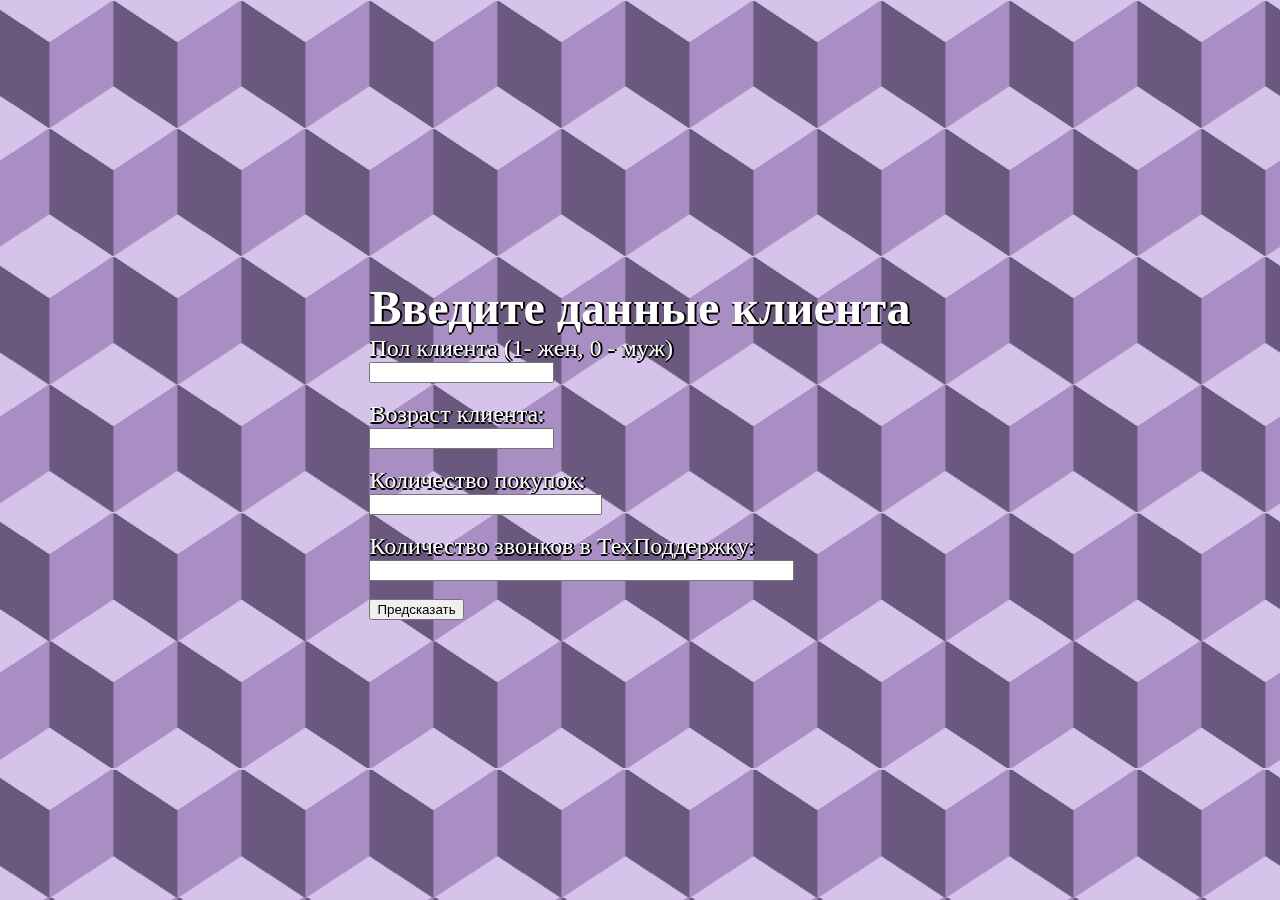
==== templates/index.html @ b8965ab7 "1comm" ====
<!DOCTYPE html>
<html lang="ru">
<head>
    <link rel="stylesheet" type="text/css" href="../static/css/back.css" />
    <meta charset="UTF-8">
    <title>Отток клиентов</title>
</head>
<body>
    <span class="stroke-text"><strong><font size="12" color="white" >Введите данные клиента </FONT></strong></span>
    <form action="/predict" method="post">
        <span class="stroke-text"><font size="5"> Пол клиента (1- жен, 0 - муж) </font></span><br>
        <input size="50" type="number" name="sex"><br><br>

       <span class="stroke-text"><font size="5">Возраст клиента: </font></span><br>
        <input type="number" name="age"><br><br>

       <span class="stroke-text"><font size="5">Количество покупок: </font></span><br>
        <input size="26" type="text" name="num_purchases"><br><br>

       <span class="stroke-text"><font size="5">Количество звонков в ТехПоддержку: </font></span><br>
        <input size="50" type="text" name="calls"><br><br>

        <input type="submit" value="Предсказать">
    </form>
</body>
</html>
---- static/css/back.css ----
:root {
  --u: 1vmax; /* change cube size */
  --hue: hue-rotate(0deg); /* change color hue*/
  --dark: #6a587f;
  --normal: #a98ec3;
  --light: #d6c3ea;
  --grad1: repeating-conic-gradient(
      from -56.7deg at 50% 16.5%,
      var(--light) 0% 31.5%,
      #fff0 0% 50%,
      #fff0 0% 100%
    )
    50% / calc(var(--u) * 10) calc(var(--u) * 20);
  --grad2: repeating-conic-gradient(
      from -90deg at 50% 50%,
      var(--light) 0% 9.25%,
      var(--dark) 0% 25.05%,
      var(--normal) 0% 40.75%,
      var(--light) 0% 50%,
      #fff0 0% 100%
    )
    50% / calc(var(--u) * 10) calc(var(--u) * 20.05);
  --pos: calc(var(--u) * -5) calc(var(--u) * 10);
}

html {
  height: 80vh;
  filter: var(--hue);
  background: var(--grad1), var(--grad2), var(--grad1), var(--grad2),
    var(--light);
  background-position: 0 0, 0 0, var(--pos), var(--pos);
}
html, body {
    height: 100%;
}

html {
    display: table;
    margin: auto;
}

body {
    display: table-cell;
    vertical-align: middle;
}
.stroke-text{
  color:white;
  text-shadow:2px 0 0 black,0 2px 0 black, 1px 0 0 black,0 1px 0 black;
}
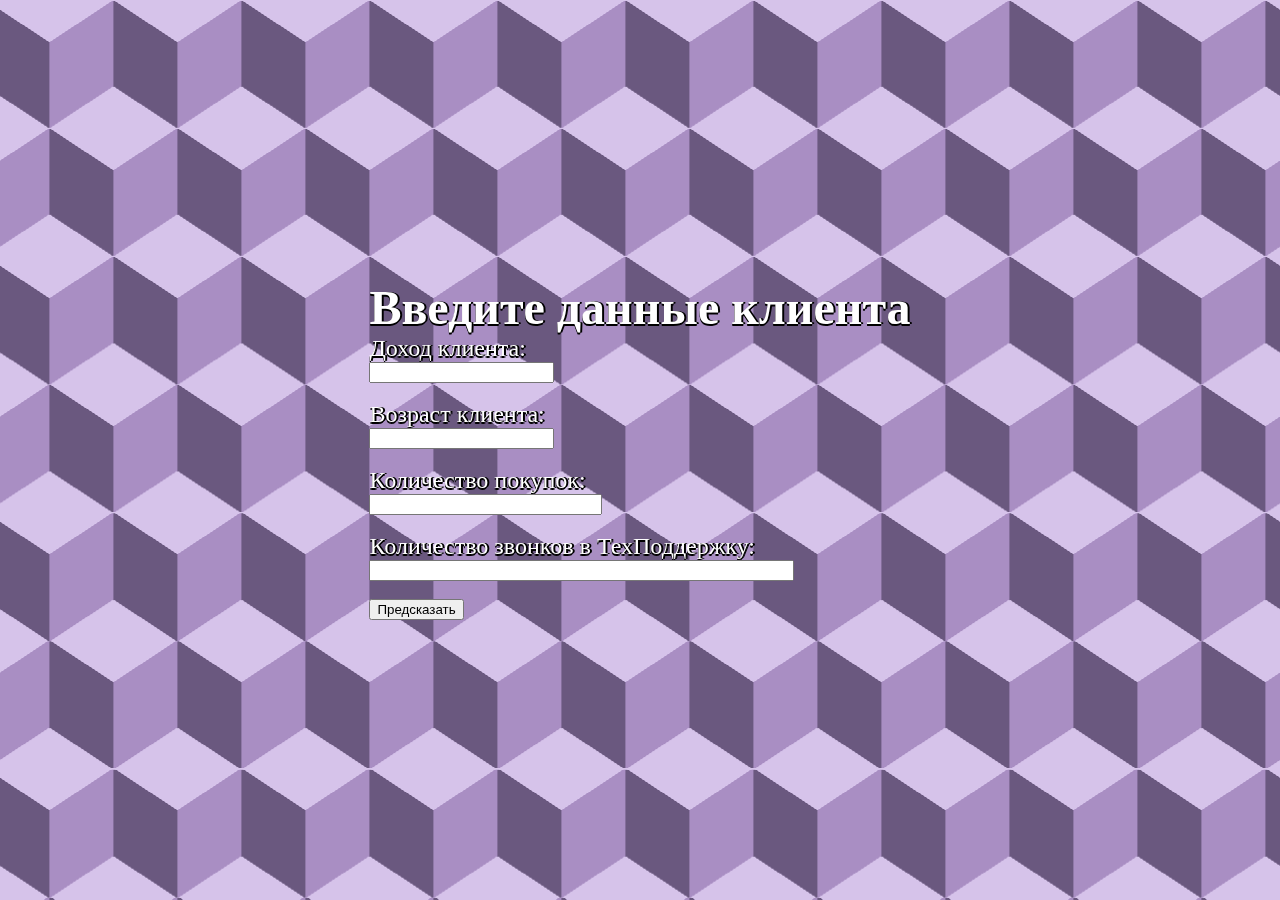
==== commit 89038486: "ma changes" ====
--- a/templates/index.html
+++ b/templates/index.html
@@ -8,8 +8,8 @@
 <body>
     <span class="stroke-text"><strong><font size="12" color="white" >Введите данные клиента </FONT></strong></span>
     <form action="/predict" method="post">
-        <span class="stroke-text"><font size="5"> Пол клиента (1- жен, 0 - муж) </font></span><br>
-        <input size="50" type="number" name="sex"><br><br>
+        <span class="stroke-text"><font size="5"> Доход клиента: </font></span><br>
+        <input size="50" type="number" name="income"><br><br>
 
        <span class="stroke-text"><font size="5">Возраст клиента: </font></span><br>
         <input type="number" name="age"><br><br>
--- a/static/css/back.css
+++ b/static/css/back.css
@@ -1,6 +1,6 @@
 :root {
-  --u: 1vmax; /* change cube size */
-  --hue: hue-rotate(0deg); /* change color hue*/
+  --u: 1vmax;
+  --hue: hue-rotate(0deg);
   --dark: #6a587f;
   --normal: #a98ec3;
   --light: #d6c3ea;
